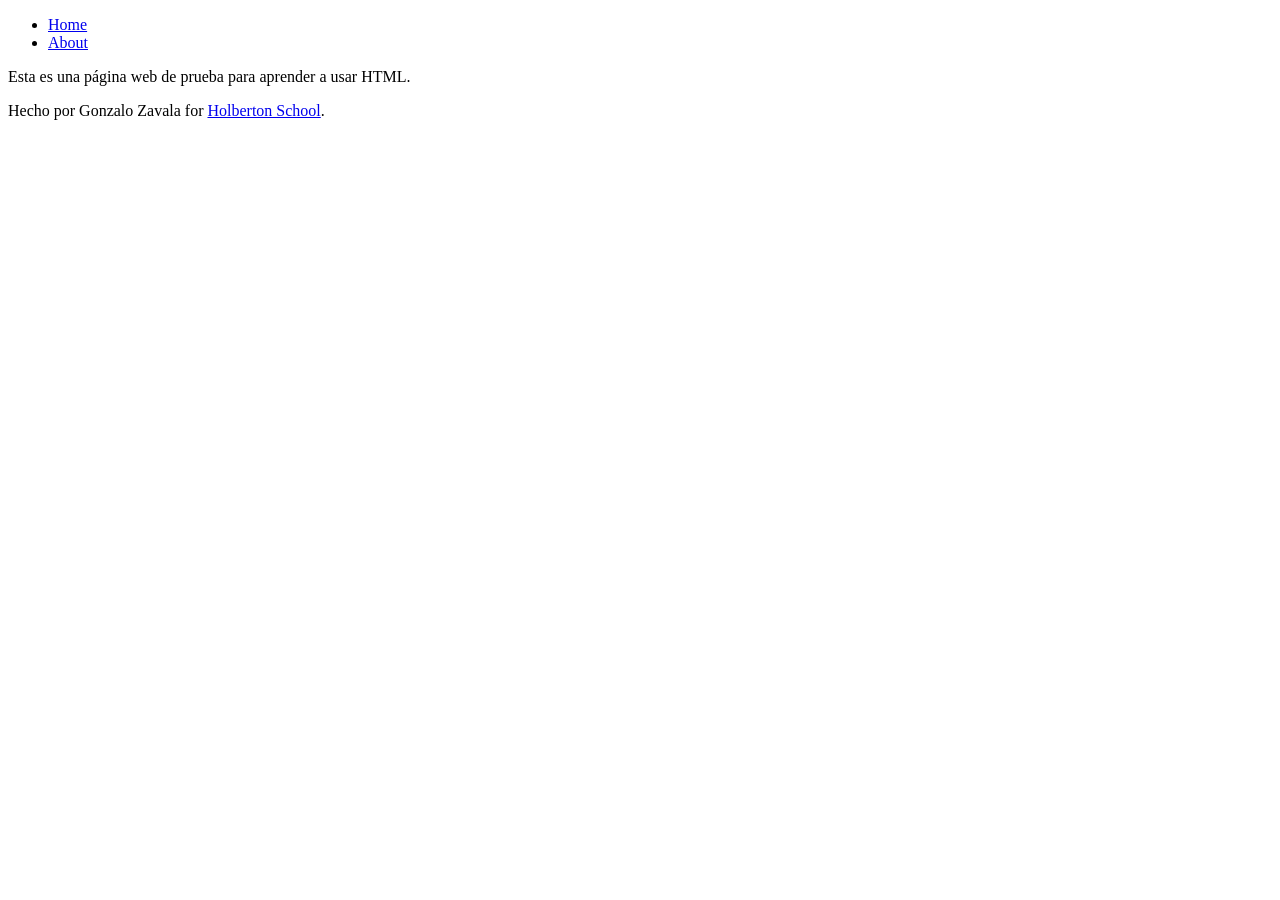
==== about.html @ 0124e05e "Add webpage files with CSS" ====
<!DOCTYPE html>
<html>
  <head>
    <title>About My Website</title>
    <meta charset="UTF-8">
    <link href="https://apply.holbertonschool.com/level2/school.css" rel="stylesheet">
    <link href="styles.css" rel="stylesheet">
  </head>
  <body>
    <header>
      <nav>
        <ul>
          <li><a href="index.html">Home</a></li>
          <li><a href="about.html">About</a></li>
        </ul>
      </nav>
    </header>
    <main>
      <p>Esta es una página web de prueba para aprender a usar HTML.</p>
    </main>
    <footer>
      <p>Hecho por Gonzalo Zavala for <a href="https://apply.holbertonschool.com" target="_blank">Holberton School</a>.</p>
    </footer>
  </body>
</html>
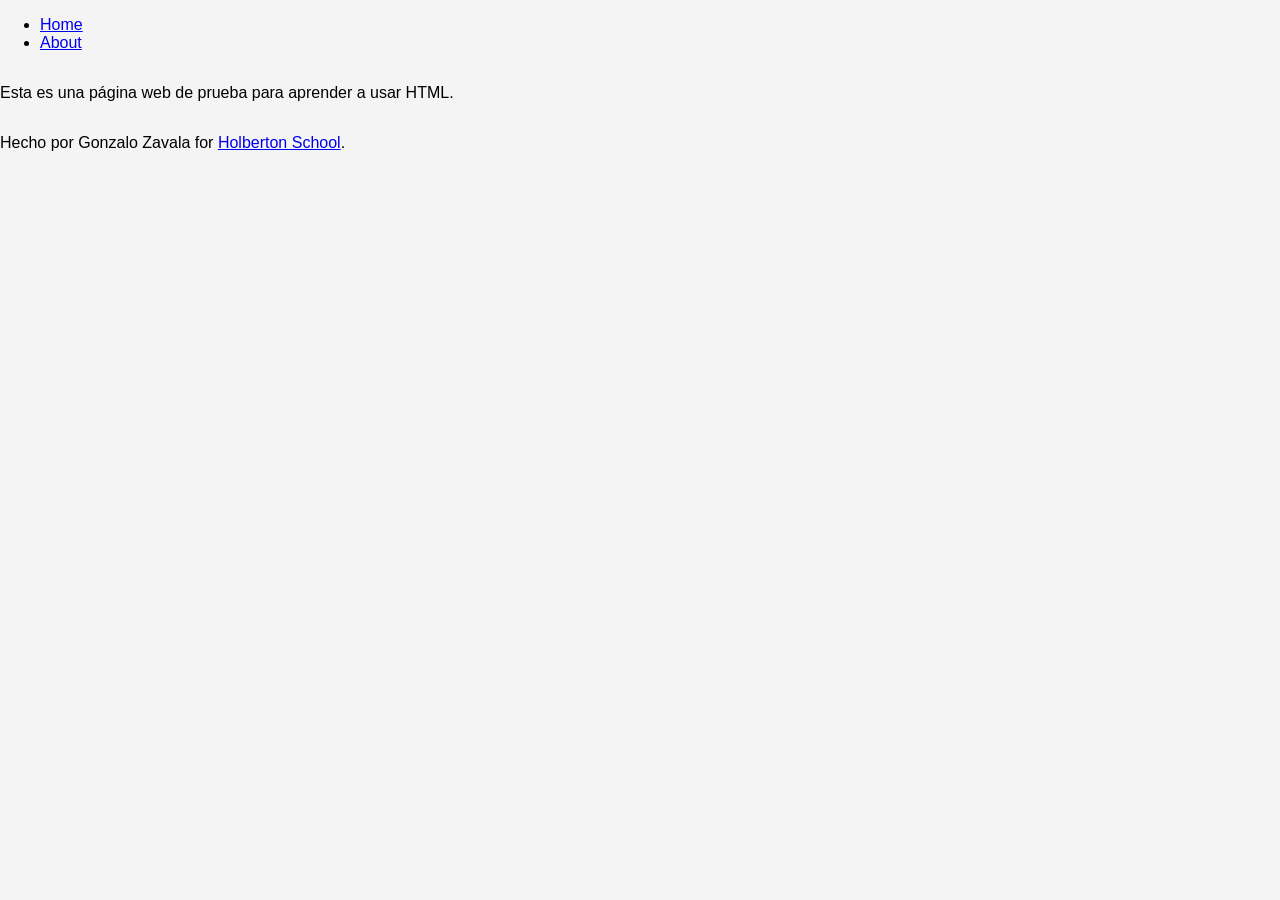
==== commit c0077c6a: "Add responsive desing" ====
--- a/about.html
+++ b/about.html
@@ -5,6 +5,7 @@
     <meta charset="UTF-8">
     <link href="https://apply.holbertonschool.com/level2/school.css" rel="stylesheet">
     <link href="styles.css" rel="stylesheet">
+  <meta name="viewport" content="width=device-width, initial-scale=1">
   </head>
   <body>
     <header>
--- a/styles.css
+++ b/styles.css
@@ -0,0 +1,32 @@
+   body {
+     display: flex;
+     flex-direction: column;
+     margin: 0;
+     background-color: #f4f4f4;
+     font-family: Arial, sans-serif;
+   }
+
+   h1 {
+     text-align: center;
+   }
+
+   main {
+     display: flex;
+     flex-direction: row;
+     flex: auto;
+   }
+
+   article {
+     flex: 2;
+     overflow-y: auto;
+   }
+
+   aside {
+     flex: 1;
+     overflow-y: auto;
+   }
+@media (max-width: 768px) {
+  main {
+    flex-direction: column;
+  }
+}
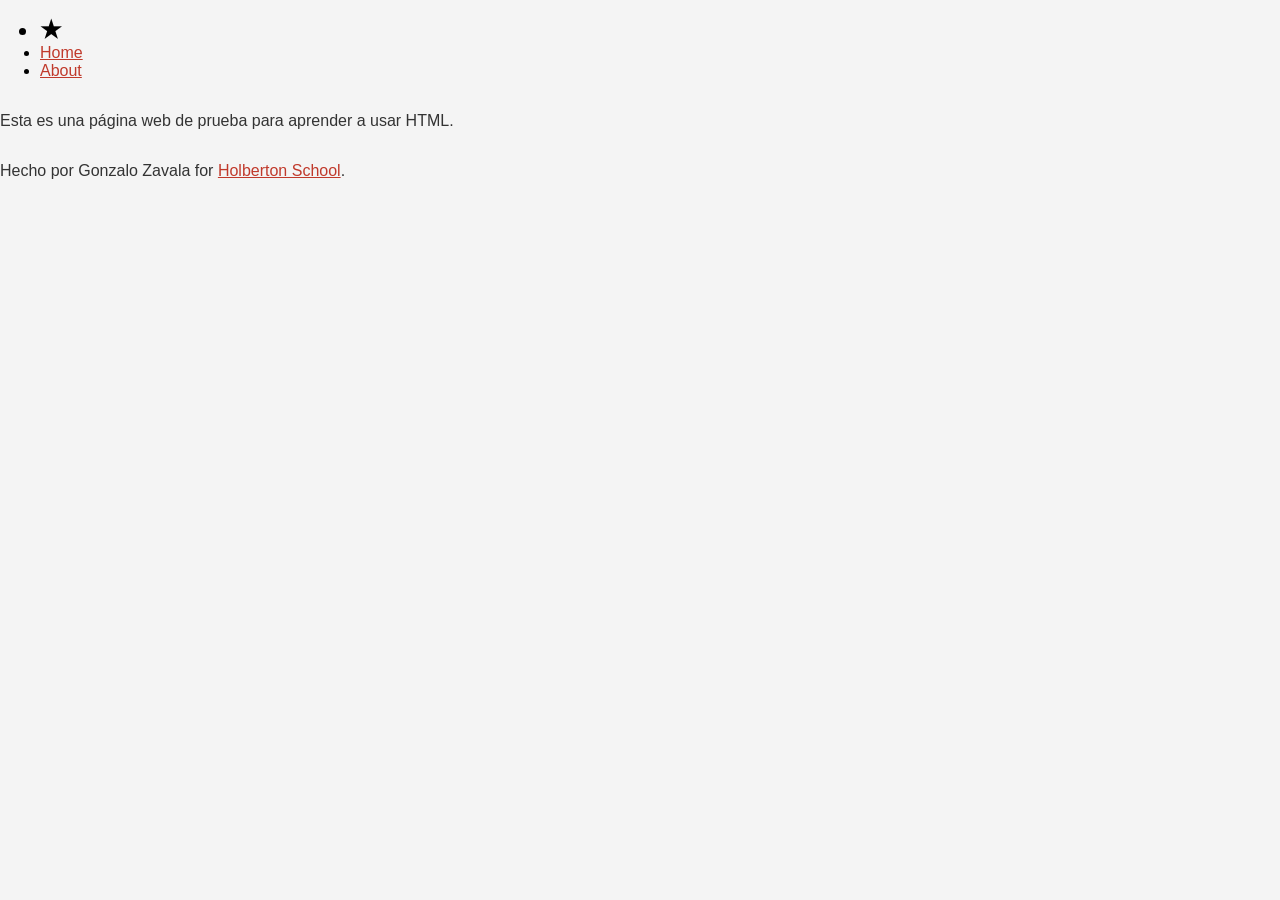
==== commit 77411e8b: "Personalize styling" ====
--- a/about.html
+++ b/about.html
@@ -11,6 +11,7 @@
     <header>
       <nav>
         <ul>
+<li class="logo">&#9733;</li>
           <li><a href="index.html">Home</a></li>
           <li><a href="about.html">About</a></li>
         </ul>
--- a/styles.css
+++ b/styles.css
@@ -30,3 +30,19 @@
     flex-direction: column;
   }
 }
+h1, h2, h3 {
+  color: #2c3e50;
+}
+
+p {
+  color: #333333;
+}
+
+a {
+  color: #c0392b;
+}
+
+li.logo {
+  font-size: 24px;
+  font-weight: bold;
+}
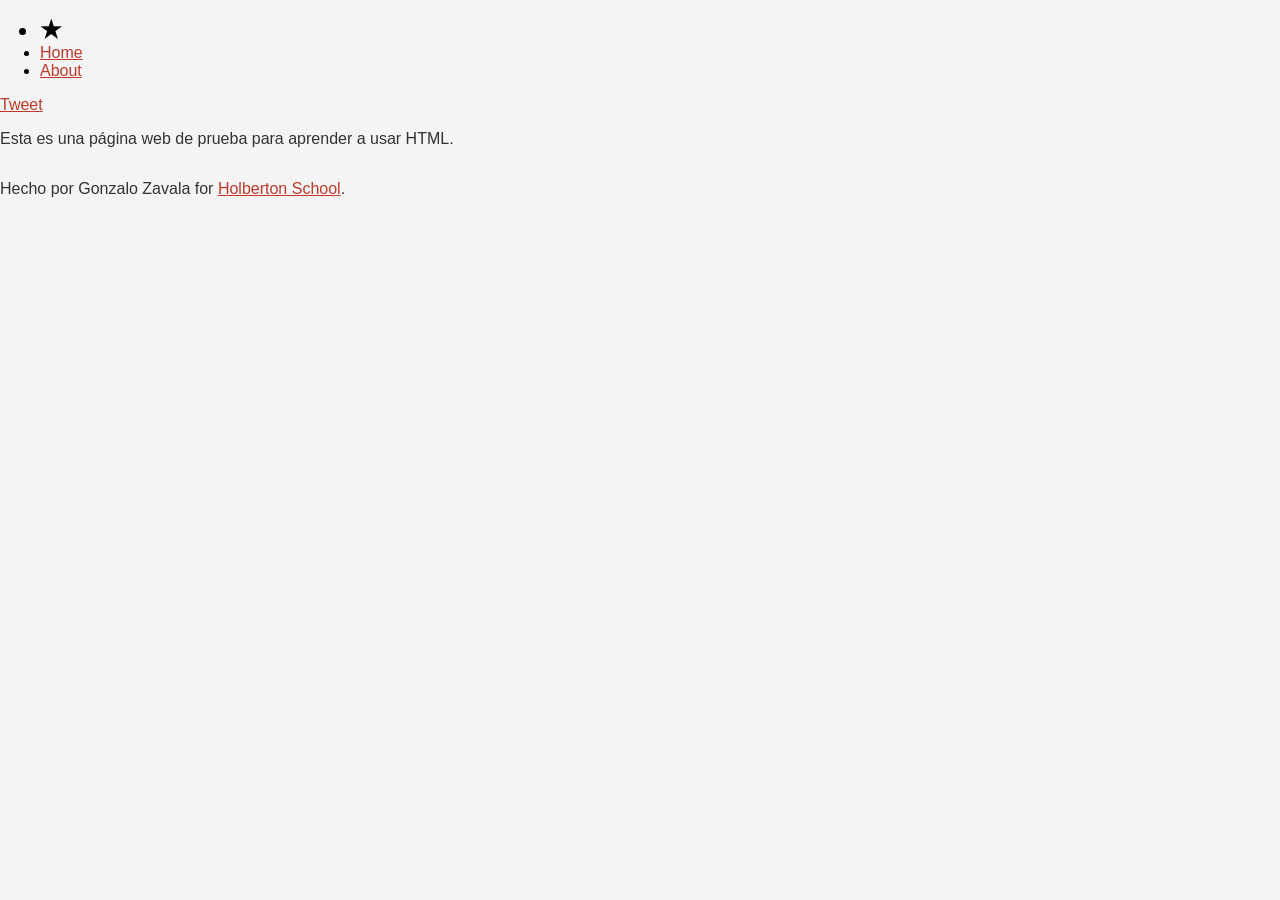
==== commit 255f420c: "Add social sharing buttons" ====
--- a/about.html
+++ b/about.html
@@ -6,6 +6,7 @@
     <link href="https://apply.holbertonschool.com/level2/school.css" rel="stylesheet">
     <link href="styles.css" rel="stylesheet">
   <meta name="viewport" content="width=device-width, initial-scale=1">
+<script src="behavior.js"></script>
   </head>
   <body>
     <header>
@@ -16,6 +17,11 @@
           <li><a href="about.html">About</a></li>
         </ul>
       </nav>
+   <div class="right">
+       <a href="https://twitter.com/share" class="twitter-share-button" data-text="Check out my website!" data-url="https://github.com/gonzzb123/my_first_webpage" data-hashtags="webdevelopment">Tweet</a>
+       <div class="fb-share-button" data-href="https://example.com" data-layout="button"></div>
+   </div>
+
     </header>
     <main>
       <p>Esta es una página web de prueba para aprender a usar HTML.</p>
@@ -23,5 +29,7 @@
     <footer>
       <p>Hecho por Gonzalo Zavala for <a href="https://apply.holbertonschool.com" target="_blank">Holberton School</a>.</p>
     </footer>
+     <script async src="https://platform.twitter.com/widgets.js" charset="utf-8"></script>
+     <script async defer crossorigin="anonymous" src="https://connect.facebook.net/en_US/sdk.js#xfbml=1&version=v12.0" nonce="abc123"></script>
   </body>
 </html>
--- a/styles.css
+++ b/styles.css
@@ -46,3 +46,8 @@
   font-size: 24px;
   font-weight: bold;
 }
+
+img.small {
+  width: 200px;
+}
+
